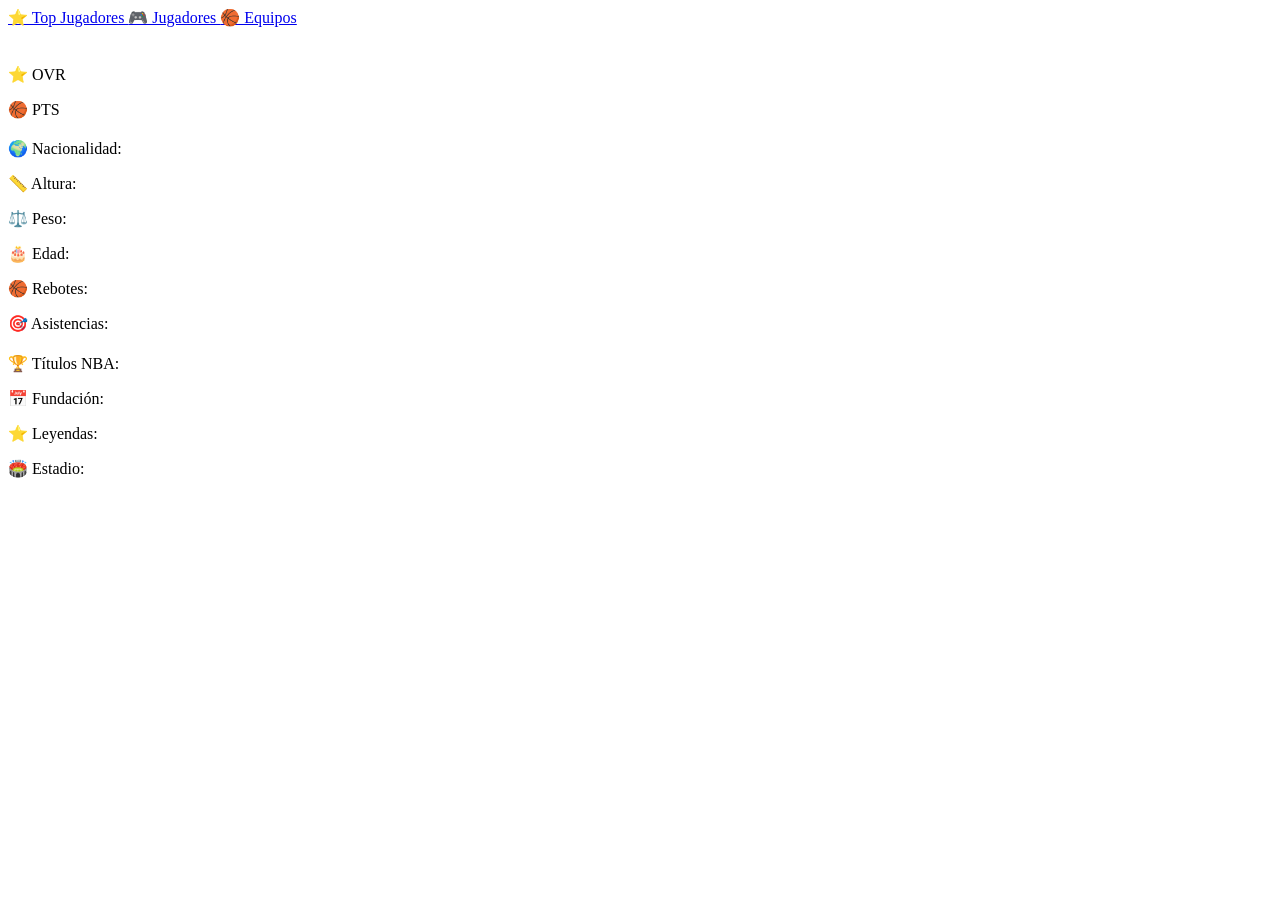
==== src/main/resources/templates/equipo_detalle.html @ 12d7473a "Primer commit NBA Stats Manager" ====
<!DOCTYPE html>

<html lang="es"
      xmlns:th="http://www.thymeleaf.org">

<head>

    <meta charset="UTF-8">

    <title>Plantilla Equipo</title>

    <link rel="stylesheet" href="/css/style.css">

</head>

<body>

<div class="fondo">

    <!-- MENU -->
    <div class="menu">

        <a href="/" class="menu-button top-button">
            ⭐ Top Jugadores
        </a>

        <a href="/jugadores" class="menu-button">
            🎮 Jugadores
        </a>

        <a href="/equipos" class="menu-button">
            🏀 Equipos
        </a>

    </div>

    <!-- CONTENIDO -->
    <div class="contenido">

        <div class="panel-jugadores">

            <!-- CARTA -->
            <div class="card"
                 th:each="jugador : ${jugadores}">

                <div class="card-flip">

                    <!-- PARTE DELANTERA -->
                    <div class="fondo-carta"

                         th:style="'background-image:url(/img/' +
                         ${#strings.replace(
                         #strings.toLowerCase(jugador.equipo),
                         ' ',
                         '_')} +
                         '_fondo.png)'">

                        <!-- FOTO -->
                        <div class="foto-container">

                            <img th:src="@{/img/{foto}.png(
                                 foto=${#strings.replace(
                                 #strings.replace(
                                 #strings.toLowerCase(jugador.nombre),
                                 ' ',
                                 '_'),
                                 '''',
                                 '')
                                 })}">

                        </div>

                        <div class="info">

                            <!-- NOMBRE -->
                            <h2 th:text="${jugador.nombre}">
                            </h2>

                            <!-- POSICION -->
                            <h3 th:text="${jugador.posicion}">
                            </h3>

                            <!-- MEDIA -->
                            <div class="media">

                                ⭐ OVR

                                <span th:text="${jugador.media}">
                                </span>

                            </div>

                            <!-- PUNTOS -->
                            <div class="stats">

                                <p>

                                    🏀

                                    <span th:text="${jugador.puntos}">
                                    </span>

                                    PTS

                                </p>

                            </div>

                        </div>

                    </div>

                    <!-- PARTE TRASERA -->
                    <div class="back-card">

                        <h2 th:text="${jugador.nombre}">
                        </h2>

                        <div class="back-stats">

                            <p>
                                🌍 Nacionalidad:
                                <span th:text="${jugador.nacionalidad}">
                                </span>
                            </p>

                            <p>
                                📏 Altura:
                                <span th:text="${jugador.altura}">
                                </span>
                            </p>

                            <p>
                                ⚖️ Peso:
                                <span th:text="${jugador.peso}">
                                </span>
                            </p>

                            <p>
                                🎂 Edad:
                                <span th:text="${jugador.edad}">
                                </span>
                            </p>

                            <p>
                                🏀 Rebotes:
                                <span th:text="${jugador.rebotes}">
                                </span>
                            </p>

                            <p>
                                🎯 Asistencias:
                                <span th:text="${jugador.asistencias}">
                                </span>
                            </p>

                        </div>

                    </div>

                </div>

            </div>

        </div>

        <!-- INFO EQUIPO -->
		<div class="info-equipo">

		    <h1 th:text="${equipo.nombre}">
		    </h1>

		    <div class="datos-equipo">

		        <p>
		            🏆 Títulos NBA:
		            <span th:text="${equipo.titulos}">
		            </span>
		        </p>

		        <p>
		            📅 Fundación:
		            <span th:text="${equipo.fundacion}">
		            </span>
		        </p>

		        <p>
		            ⭐ Leyendas:
		            <span th:text="${equipo.leyendas}">
		            </span>
		        </p>

		        <p>
		            🏟️ Estadio:
		            <span th:text="${equipo.estadio}">
		            </span>
		        </p>

		    </div>

		    <div class="descripcion-equipo">

		        <p th:text="${equipo.descripcion}">
		        </p>

		    </div>

		</div>

    </div>

</div>

</body>

</html>
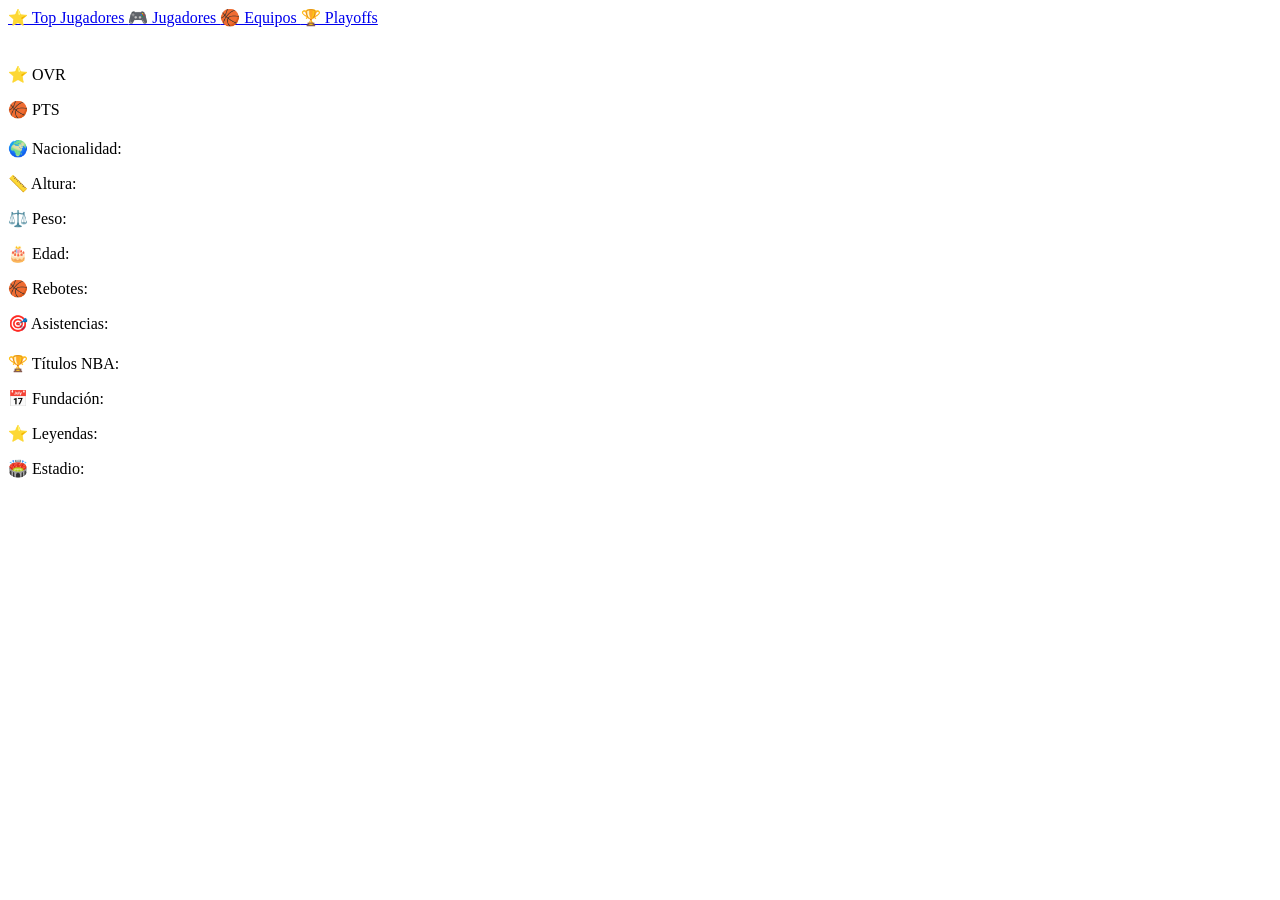
==== commit fb348efb: "playoff top" ====
--- a/src/main/resources/templates/equipo_detalle.html
+++ b/src/main/resources/templates/equipo_detalle.html
@@ -31,6 +31,11 @@
         <a href="/equipos" class="menu-button">
             🏀 Equipos
         </a>
+		<a href="/playoffs" class="menu-button">
+
+				    🏆 Playoffs
+
+				</a>
 
     </div>
 
